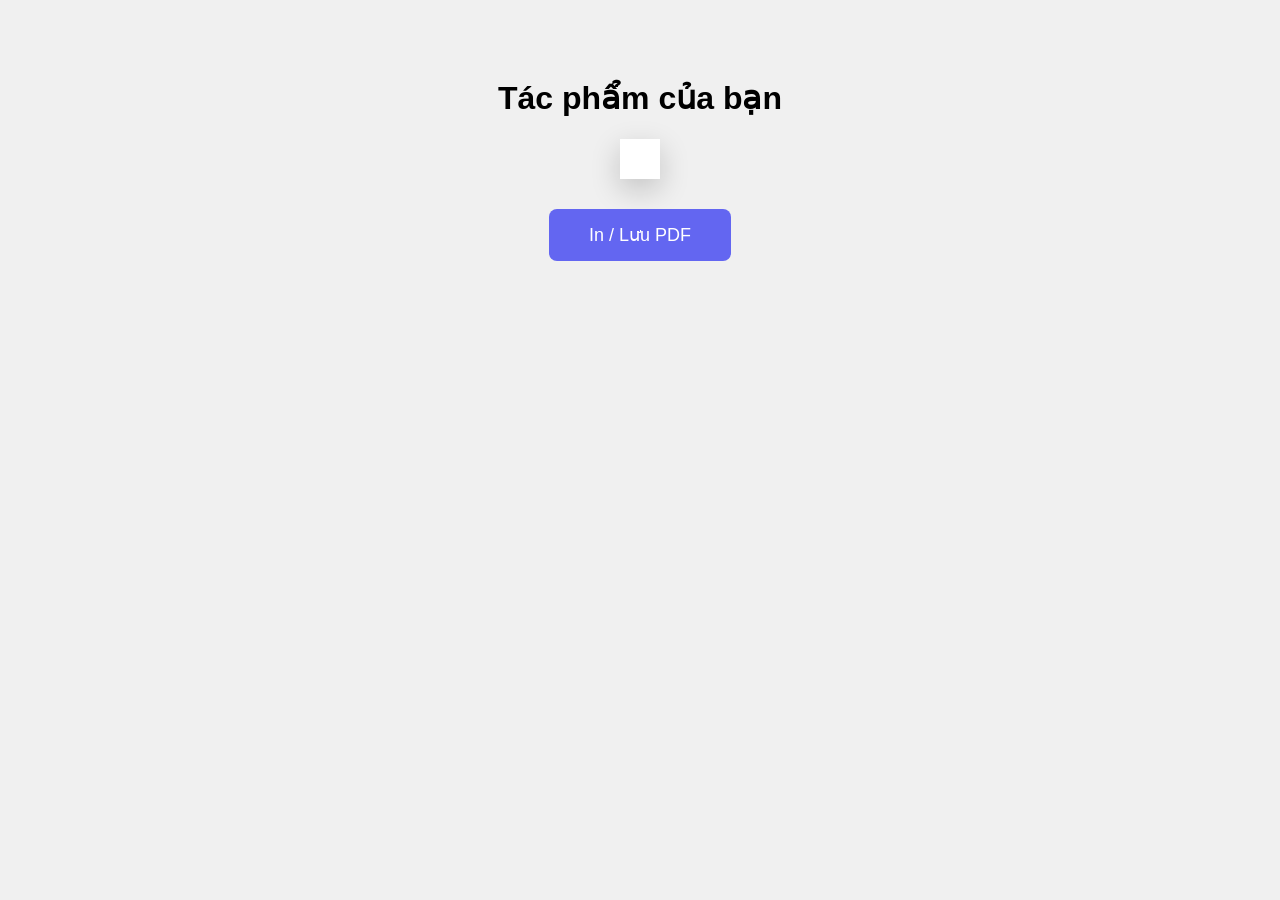
==== result.html @ f93d2fce "Create result.html" ====
<!DOCTYPE html>
<html lang="vi">
<head>
    <meta charset="UTF-8">
    <title>Kết quả ảnh chụp</title>
    <style>
        body { background: #f0f0f0; display: flex; flex-direction: column; align-items: center; padding: 50px; font-family: sans-serif; }
        #strip { background: white; padding: 20px; box-shadow: 0 10px 30px rgba(0,0,0,0.2); display: flex; flex-direction: column; gap: 15px; }
        img { width: 350px; height: 260px; object-fit: cover; border: 1px solid #ddd; transform: scaleX(-1); }
        .btn { margin-top: 30px; padding: 15px 40px; background: #6366f1; color: white; border: none; border-radius: 8px; cursor: pointer; font-size: 18px; }
    </style>
</head>
<body>
    <h1>Tác phẩm của bạn</h1>
    <div id="strip">
        </div>
    <button class="btn" onclick="window.print()">In / Lưu PDF</button>

    <script>
        const photos = JSON.parse(localStorage.getItem('final_photos'));
        const container = document.getElementById('strip');
        if (photos) {
            photos.forEach(src => {
                const img = document.createElement('img');
                img.src = src;
                container.appendChild(img);
            });
        }
    </script>
</body>
</html>
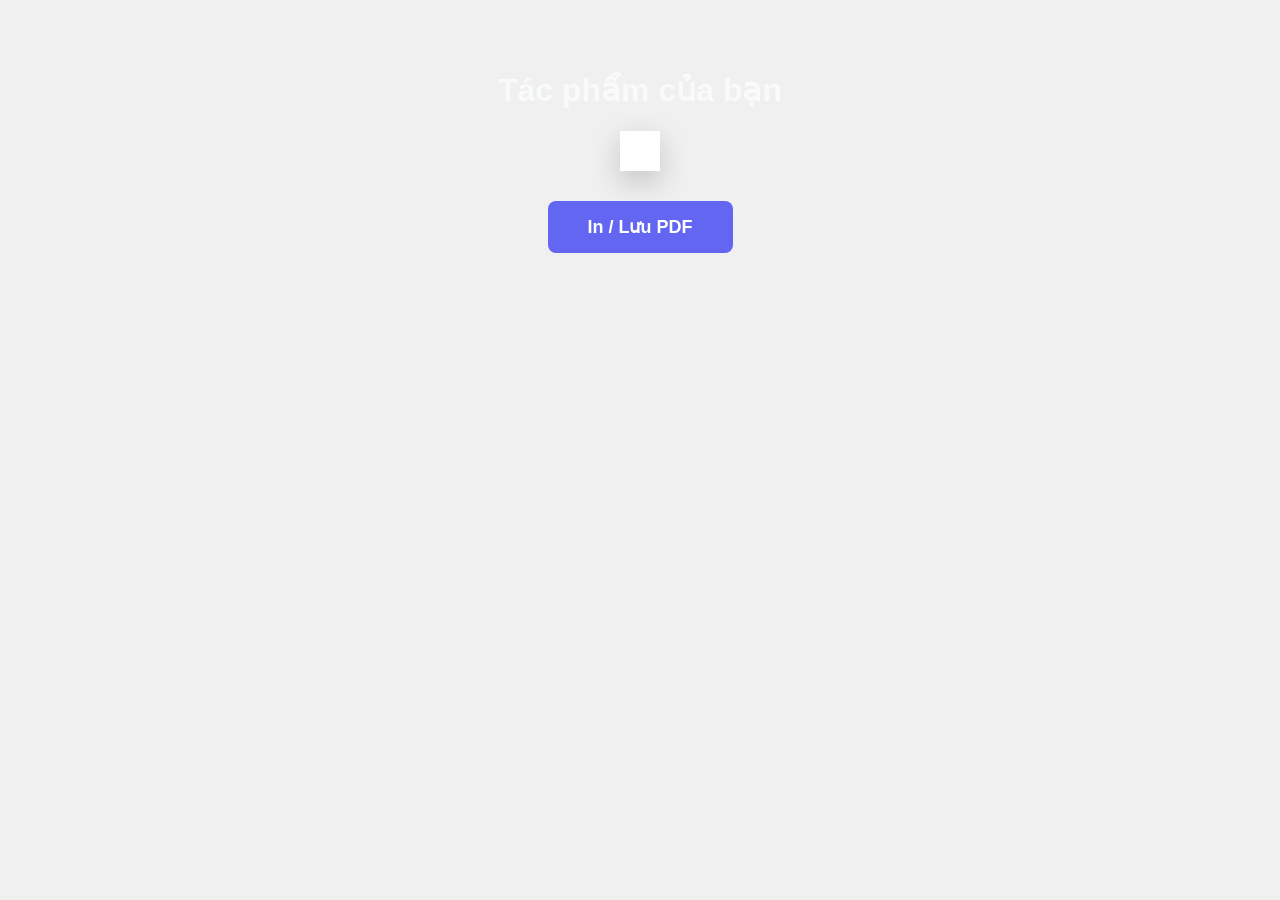
==== commit db1fa430: "Add stylesheet link to result.html" ====
--- a/result.html
+++ b/result.html
@@ -3,6 +3,7 @@
 <head>
     <meta charset="UTF-8">
     <title>Kết quả ảnh chụp</title>
+    <link rel="stylesheet" href="style.css">
     <style>
         body { background: #f0f0f0; display: flex; flex-direction: column; align-items: center; padding: 50px; font-family: sans-serif; }
         #strip { background: white; padding: 20px; box-shadow: 0 10px 30px rgba(0,0,0,0.2); display: flex; flex-direction: column; gap: 15px; }
--- a/style.css
+++ b/style.css
@@ -0,0 +1,118 @@
+/* Thiết lập chung */
+:root {
+    --primary-color: #6366f1;
+    --bg-dark: #0f172a;
+    --text-light: #f8fafc;
+    --accent: #10b981;
+}
+
+body {
+    margin: 0;
+    padding: 0;
+    font-family: 'Segoe UI', Roboto, Helvetica, Arial, sans-serif;
+    background-color: var(--bg-dark);
+    color: var(--text-light);
+}
+
+/* --- STYLE CHO TRANG CHỦ (INDEX.HTML) --- */
+#app {
+    position: relative;
+    width: 100vw;
+    height: 100vh;
+    display: flex;
+    flex-direction: column;
+}
+
+#cam-container {
+    flex: 1;
+    display: flex;
+    justify-content: center;
+    background: #000;
+}
+
+#output_canvas {
+    height: 100%;
+    transform: scaleX(-1); /* Lật gương để không bị ngược tay */
+}
+
+.ui-overlay {
+    position: absolute;
+    top: 20px;
+    width: 100%;
+    z-index: 10;
+    text-align: center;
+    pointer-events: none;
+}
+
+#status {
+    background: rgba(0, 0, 0, 0.6);
+    padding: 8px 20px;
+    border-radius: 30px;
+    border: 1px solid var(--primary-color);
+    display: inline-block;
+}
+
+#countdown {
+    font-size: 120px;
+    font-weight: 900;
+    color: white;
+    text-shadow: 0 0 20px rgba(99, 102, 241, 0.8);
+    margin-top: 20vh;
+}
+
+/* --- STYLE CHO TRANG KẾT QUẢ (RESULT.HTML) --- */
+.result-page {
+    display: flex;
+    flex-direction: column;
+    align-items: center;
+    padding: 40px 20px;
+    min-height: 100vh;
+}
+
+/* Dải ảnh Photo Booth */
+.photo-strip {
+    background: white;
+    padding: 15px;
+    padding-bottom: 40px;
+    display: flex;
+    flex-direction: column;
+    gap: 12px;
+    box-shadow: 0 20px 50px rgba(0,0,0,0.5);
+    border-radius: 4px;
+}
+
+.photo-strip img {
+    width: 320px;
+    height: 240px;
+    object-fit: cover;
+    display: block;
+    background: #eee;
+    /* Lưu ý: Nếu trang chủ đã lật gương, trang này có thể không cần lật lại */
+}
+
+/* Nút bấm */
+.btn-group {
+    margin-top: 30px;
+    display: flex;
+    gap: 15px;
+}
+
+.btn {
+    padding: 12px 25px;
+    border: none;
+    border-radius: 8px;
+    font-weight: bold;
+    cursor: pointer;
+    transition: 0.3s;
+}
+
+.btn-download { background: var(--accent); color: white; }
+.btn-back { background: #475569; color: white; }
+.btn:hover { opacity: 0.8; transform: translateY(-2px); }
+
+/* Hiệu ứng in */
+@media print {
+    .btn-group, h1 { display: none; }
+    body { background: white; }
+    .photo-strip { box-shadow: none; padding: 0; }
+}
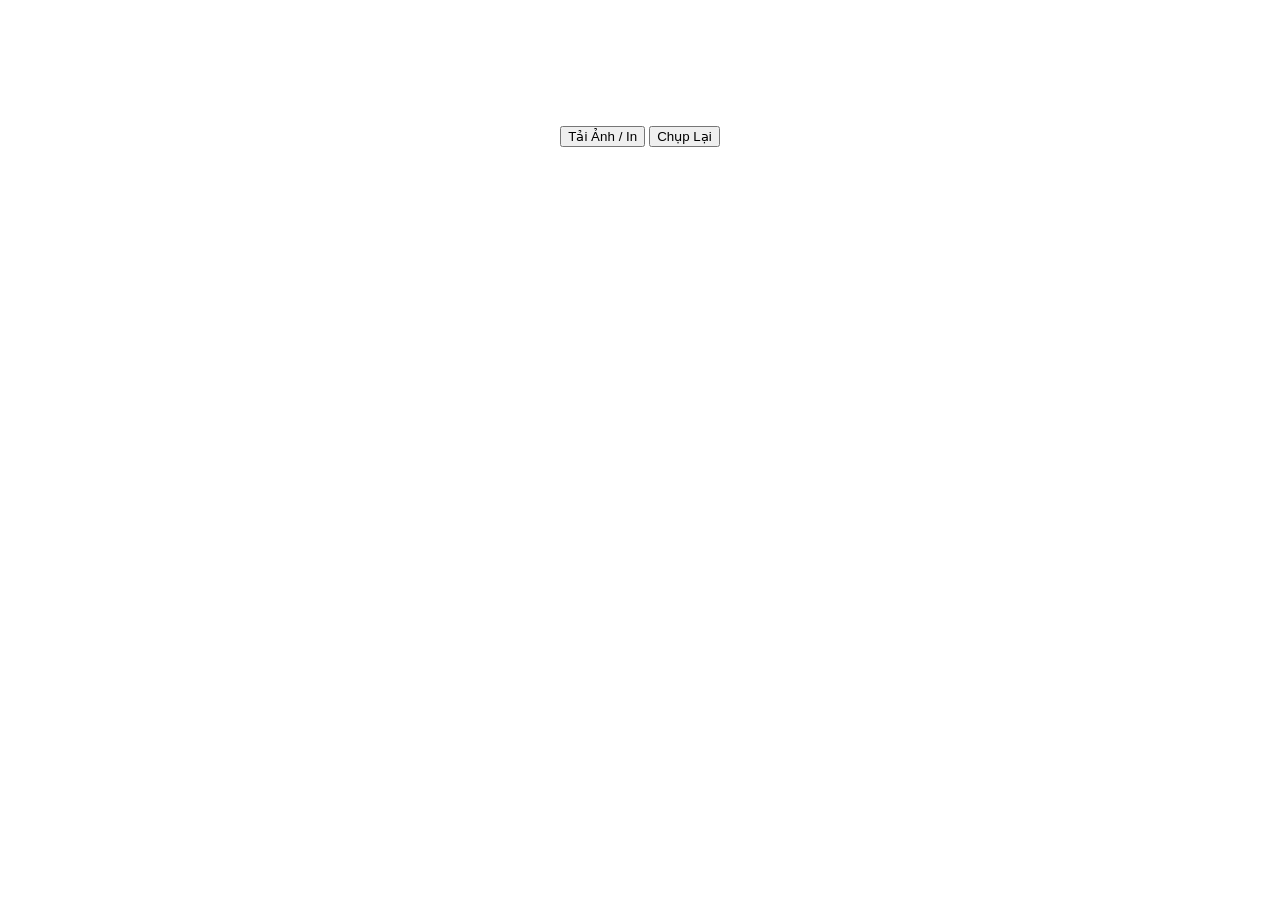
==== commit 5787e46a: "Update HTML structure and title for photo result page" ====
--- a/result.html
+++ b/result.html
@@ -2,29 +2,32 @@
 <html lang="vi">
 <head>
     <meta charset="UTF-8">
-    <title>Kết quả ảnh chụp</title>
+    <title>Photo Booth Result</title>
     <link rel="stylesheet" href="style.css">
     <style>
-        body { background: #f0f0f0; display: flex; flex-direction: column; align-items: center; padding: 50px; font-family: sans-serif; }
-        #strip { background: white; padding: 20px; box-shadow: 0 10px 30px rgba(0,0,0,0.2); display: flex; flex-direction: column; gap: 15px; }
-        img { width: 350px; height: 260px; object-fit: cover; border: 1px solid #ddd; transform: scaleX(-1); }
-        .btn { margin-top: 30px; padding: 15px 40px; background: #6366f1; color: white; border: none; border-radius: 8px; cursor: pointer; font-size: 18px; }
+        .result-container { display: flex; flex-direction: column; align-items: center; padding: 20px; }
+        .strip { background: white; padding: 15px; display: flex; flex-direction: column; gap: 10px; }
+        .strip img { width: 300px; border: 1px solid #ddd; }
     </style>
 </head>
-<body>
-    <h1>Tác phẩm của bạn</h1>
-    <div id="strip">
+<body class="result-page">
+    <div class="result-container">
+        <h2 style="color:white">Kết Quả Của Bạn</h2>
+        <div class="strip" id="photo-strip"></div>
+        <div class="btn-group">
+            <button class="btn btn-download" onclick="window.print()">Tải Ảnh / In</button>
+            <button class="btn btn-back" onclick="window.location.href='index.html'">Chụp Lại</button>
         </div>
-    <button class="btn" onclick="window.print()">In / Lưu PDF</button>
+    </div>
 
     <script>
         const photos = JSON.parse(localStorage.getItem('final_photos'));
-        const container = document.getElementById('strip');
+        const strip = document.getElementById('photo-strip');
         if (photos) {
             photos.forEach(src => {
                 const img = document.createElement('img');
                 img.src = src;
-                container.appendChild(img);
+                strip.appendChild(img);
             });
         }
     </script>
--- a/style.css
+++ b/style.css
@@ -1,118 +1,19 @@
-/* Thiết lập chung */
-:root {
-    --primary-color: #6366f1;
-    --bg-dark: #0f172a;
-    --text-light: #f8fafc;
-    --accent: #10b981;
+/* Thêm vào file style.css */
+.controls {
+    position: absolute; bottom: 140px; left: 50%; transform: translateX(-50%);
+    display: flex; gap: 15px; background: rgba(0,0,0,0.7); padding: 10px 20px; border-radius: 50px; z-index: 100;
 }
+.shape-btn {
+    width: 40px; height: 40px; border: 2px solid white; border-radius: 5px; cursor: pointer;
+    display: flex; align-items: center; justify-content: center; font-size: 20px;
+}
+.shape-btn.active { background: var(--primary-color); border-color: white; }
 
-body {
-    margin: 0;
-    padding: 0;
-    font-family: 'Segoe UI', Roboto, Helvetica, Arial, sans-serif;
-    background-color: var(--bg-dark);
-    color: var(--text-light);
+.gallery-bar {
+    height: 120px; background: #111; display: flex; justify-content: center; gap: 10px; padding: 10px; border-top: 1px solid #333;
 }
-
-/* --- STYLE CHO TRANG CHỦ (INDEX.HTML) --- */
-#app {
-    position: relative;
-    width: 100vw;
-    height: 100vh;
-    display: flex;
-    flex-direction: column;
+/* Hiệu ứng khi bấm vào ảnh để chụp lại */
+.thumb {
+    height: 100px; border: 2px solid #333; border-radius: 5px; cursor: pointer; transition: 0.3s;
 }
-
-#cam-container {
-    flex: 1;
-    display: flex;
-    justify-content: center;
-    background: #000;
-}
-
-#output_canvas {
-    height: 100%;
-    transform: scaleX(-1); /* Lật gương để không bị ngược tay */
-}
-
-.ui-overlay {
-    position: absolute;
-    top: 20px;
-    width: 100%;
-    z-index: 10;
-    text-align: center;
-    pointer-events: none;
-}
-
-#status {
-    background: rgba(0, 0, 0, 0.6);
-    padding: 8px 20px;
-    border-radius: 30px;
-    border: 1px solid var(--primary-color);
-    display: inline-block;
-}
-
-#countdown {
-    font-size: 120px;
-    font-weight: 900;
-    color: white;
-    text-shadow: 0 0 20px rgba(99, 102, 241, 0.8);
-    margin-top: 20vh;
-}
-
-/* --- STYLE CHO TRANG KẾT QUẢ (RESULT.HTML) --- */
-.result-page {
-    display: flex;
-    flex-direction: column;
-    align-items: center;
-    padding: 40px 20px;
-    min-height: 100vh;
-}
-
-/* Dải ảnh Photo Booth */
-.photo-strip {
-    background: white;
-    padding: 15px;
-    padding-bottom: 40px;
-    display: flex;
-    flex-direction: column;
-    gap: 12px;
-    box-shadow: 0 20px 50px rgba(0,0,0,0.5);
-    border-radius: 4px;
-}
-
-.photo-strip img {
-    width: 320px;
-    height: 240px;
-    object-fit: cover;
-    display: block;
-    background: #eee;
-    /* Lưu ý: Nếu trang chủ đã lật gương, trang này có thể không cần lật lại */
-}
-
-/* Nút bấm */
-.btn-group {
-    margin-top: 30px;
-    display: flex;
-    gap: 15px;
-}
-
-.btn {
-    padding: 12px 25px;
-    border: none;
-    border-radius: 8px;
-    font-weight: bold;
-    cursor: pointer;
-    transition: 0.3s;
-}
-
-.btn-download { background: var(--accent); color: white; }
-.btn-back { background: #475569; color: white; }
-.btn:hover { opacity: 0.8; transform: translateY(-2px); }
-
-/* Hiệu ứng in */
-@media print {
-    .btn-group, h1 { display: none; }
-    body { background: white; }
-    .photo-strip { box-shadow: none; padding: 0; }
-}
+.thumb.active-retake { border: 3px solid #ef4444; transform: scale(1.1); }
